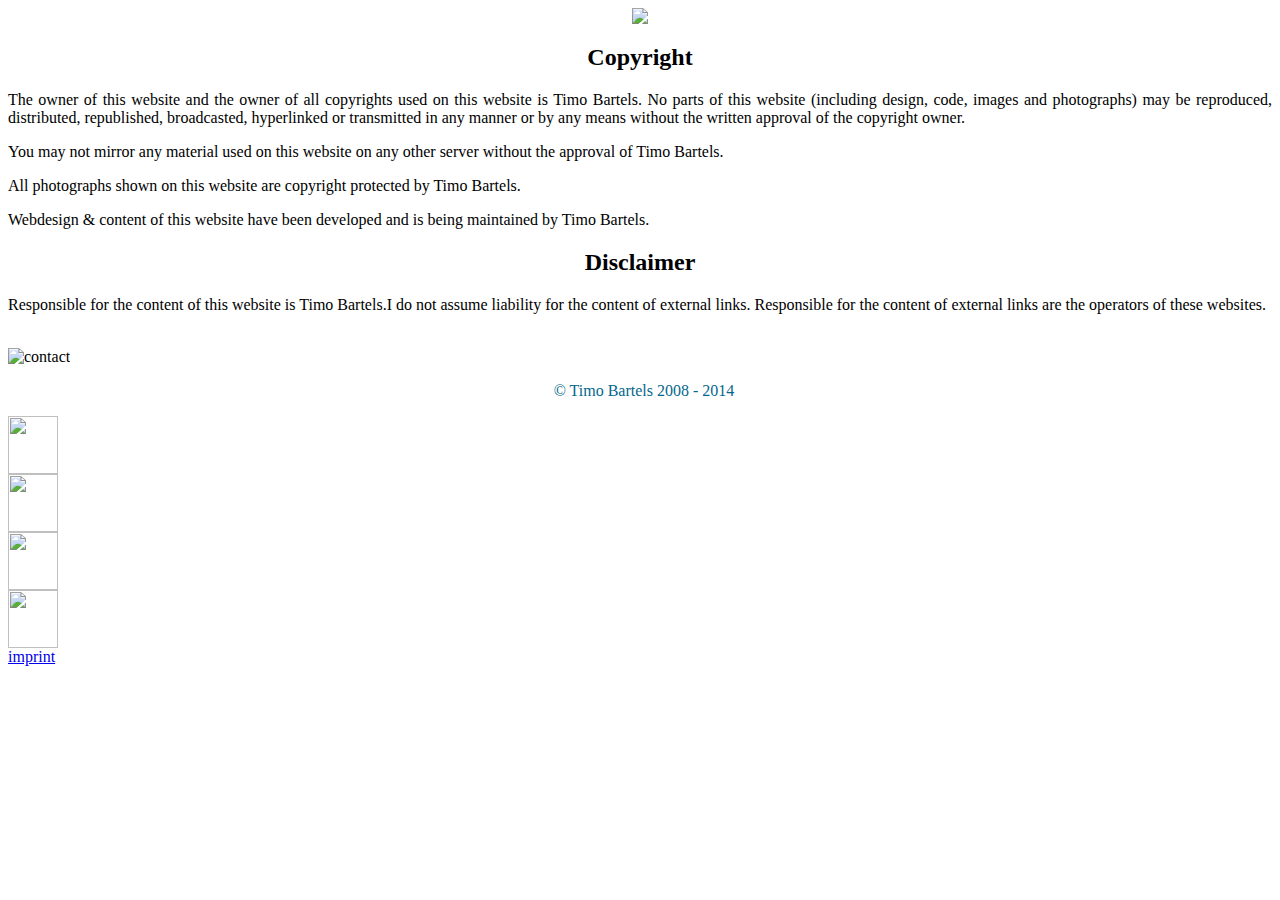
==== 1.9/html/imprint.html @ 4b60c42b "new version 1.9 added" ====
<!DOCTYPE html PUBLIC "-//W3C//DTD XHTML 1.0 Transitional//EN" "http://www.w3.org/TR/xhtml1/DTD/xhtml1-transitional.dtd">
<html xmlns="http://www.w3.org/1999/xhtml">
<head>
<meta http-equiv="Content-Type" content="text/html; charset=iso-8859-1" />
<title>BARTELS-ONLINE.net - Imprint</title>

<meta name="Author" content="Timo Bartels" />
<meta name="keywords" content="Bartels-Online, Fotografie, Nikon, D200, Meerbusch, Timo, Bartels, Photography, Art" />
<meta name="description" content="Take some time and enjoy the photos on my personal photo website" />
<meta name="page-topic" content="Timo Bartels photography website - www.BARTELS-ONLINE.net" />
<meta name="audience" content="general" />
<meta name="robots" content="index,follow" />

<link href="styles/textlayout.css" rel="stylesheet" type="text/css" />
<link href="styles/designlayout.css" rel="stylesheet" type="text/css" />

<!--[if lt IE 7]>
<style type="text/css">
.imprint #frame_left {
margin-top: 15px;
height: 390px;
}
.imprint #frame_right {
margin-top: 15px;
height: 135px;
}
.imprint #frame_contact {
height: 235px;
}
.imprint #frame_border {
margin-top: 15px;
height: 35px;
}
</style>
<![endif]-->

<script language="JavaScript" type="text/JavaScript">
function MM_swapImgRestore() {
  var i,x,a=document.MM_sr; for(i=0;a&&i<a.length&&(x=a[i])&&x.oSrc;i++) x.src=x.oSrc;
}

function MM_findObj(n, d) {
  var p,i,x;  if(!d) d=document; if((p=n.indexOf("?"))>0&&parent.frames.length) {
    d=parent.frames[n.substring(p+1)].document; n=n.substring(0,p);}
  if(!(x=d[n])&&d.all) x=d.all[n]; for (i=0;!x&&i<d.forms.length;i++) x=d.forms[i][n];
  for(i=0;!x&&d.layers&&i<d.layers.length;i++) x=MM_findObj(n,d.layers[i].document);
  if(!x && d.getElementById) x=d.getElementById(n); return x;
}

function MM_swapImage() {
  var i,j=0,x,a=MM_swapImage.arguments; document.MM_sr=new Array; for(i=0;i<(a.length-2);i+=3)
   if ((x=MM_findObj(a[i]))!=null){document.MM_sr[j++]=x; if(!x.oSrc) x.oSrc=x.src; x.src=a[i+2];}
}
</script>
<style type="text/css">
<!--
.style1 {color: #03678b}
-->
</style>
</head>

<table class="center_parent" cellpadding="0" cellspacing="0">
<tr>
<td>

<body class="imprint">

<div id="container">

<div id="header"></div>

<div id="sidebar">
<div align="center"><img src="images/holo.gif" border="0" usemap="#Map" />
<map name="Map" id="Map"><area shape="rect" coords="12,3,123,59" href="index.html" alt="homelink" />
<area shape="poly" coords="25,132,25,475,168,417,168,133" href="tfcd.html" alt="TfCDlink" />
</map>
</div>
</div>

<div id="framespace">
<div id="frame_left">
<h2 align="center">Copyright</h2>
<p align="justify">The owner of this website and the owner of all copyrights used on this website is Timo Bartels. No parts of this website (including design, code, images and photographs) may be reproduced, distributed, republished, broadcasted, hyperlinked or transmitted in any manner or by any means without the written approval of the copyright owner. </p>
<p align="justify">You may not mirror any material used on this website on any other server without the approval of Timo Bartels.</p>
<p align="justify">All photographs shown on this website are copyright protected by Timo Bartels.</p>
<p align="justify">Webdesign &amp; content of this website have been developed and is being maintained by Timo Bartels.</p>
</div>
<div id="frame_right">
<h2 align="center">Disclaimer</h2>
<p align="justify">Responsible for the content of this website is Timo Bartels.I do not assume liability for the content of external links. Responsible for the content of external links are the operators of these websites.</p>
<br />
</div>
<div id="frame_contact"><img src="images/imprint_stamp.jpg" alt="contact" width="300" height="227" /></div>
<div id="frame_border">
<p align="center" class="style1">&nbsp;&nbsp;&copy; Timo Bartels 2008 - 2014</p>
</div>
</div>

<div id="navigation">    

<div id="nav_1"><a href="index.html" onfocus="if(this.blur)this.blur()"><img src="images/nav_H_off.jpg" name="nav_1" width="50"  height="58" border="0" id="nav_1" onmouseover="MM_swapImage('nav_1','','./images/nav_H_on.jpg',1)" onmouseout="MM_swapImgRestore()"></a></div>
<div id="nav_2"><a href="photos.html" onfocus="if(this.blur)this.blur()"><img src="images/nav_P_off.jpg" name="nav_2" width="50" height="58" border="0" id="nav_2" onmouseover="MM_swapImage('nav_2','','./images/nav_P_on.jpg',1)" onmouseout="MM_swapImgRestore()"></a></div>
<div id="nav_3"><a href="tfcd.html" onfocus="if(this.blur)this.blur()"><img src="images/nav_T_off.jpg" name="nav_3" width="50" height="58" border="0" id="nav_3" onmouseover="MM_swapImage('nav_3','','./images/nav_T_on.jpg',1)" onmouseout="MM_swapImgRestore()"></a></div>
<div id="nav_4"><a href="links.html" onfocus="if(this.blur)this.blur()"><img src="images/nav_L_off.jpg" name="nav_4" width="50" height="58" border="0" id="nav_4" onmouseover="MM_swapImage('nav_4','','./images/nav_L_on.jpg',1)" onmouseout="MM_swapImgRestore()"></a></div>
</div>

<div id="noscript">
<noscript>
<img src="images/noscript.jpg" />
</noscript>
</div>

<div id="footer">
<a href="imprint.html">imprint</a>
</div>

</div>
</td>
</tr>
</table>
<div align="center"></div>
</body>
</html>
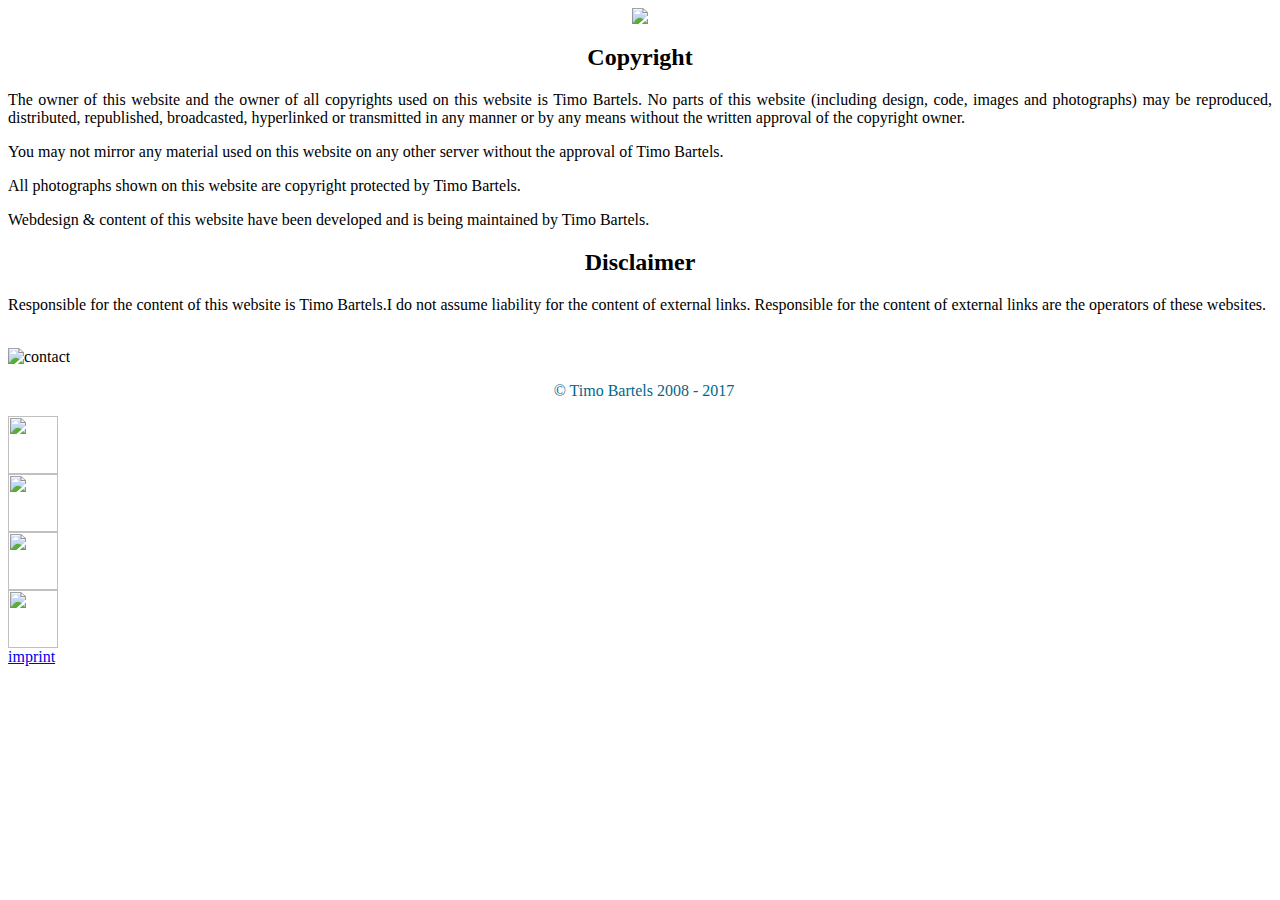
==== commit 48555563: "adjusted the copyright date" ====
--- a/1.9/html/imprint.html
+++ b/1.9/html/imprint.html
@@ -5,7 +5,7 @@
 <title>BARTELS-ONLINE.net - Imprint</title>
 
 <meta name="Author" content="Timo Bartels" />
-<meta name="keywords" content="Bartels-Online, Fotografie, Nikon, D200, Meerbusch, Timo, Bartels, Photography, Art" />
+<meta name="keywords" content="Bartels-Online, Fotografie, Nikon, D300, Meerbusch, Timo, Bartels, Photography, Art" />
 <meta name="description" content="Take some time and enjoy the photos on my personal photo website" />
 <meta name="page-topic" content="Timo Bartels photography website - www.BARTELS-ONLINE.net" />
 <meta name="audience" content="general" />
@@ -92,7 +92,7 @@
 </div>
 <div id="frame_contact"><img src="images/imprint_stamp.jpg" alt="contact" width="300" height="227" /></div>
 <div id="frame_border">
-<p align="center" class="style1">&nbsp;&nbsp;&copy; Timo Bartels 2008 - 2014</p>
+<p align="center" class="style1">&nbsp;&nbsp;&copy; Timo Bartels 2008 - 2017</p>
 </div>
 </div>
 
@@ -120,4 +120,4 @@
 </table>
 <div align="center"></div>
 </body>
-</html>+</html>
